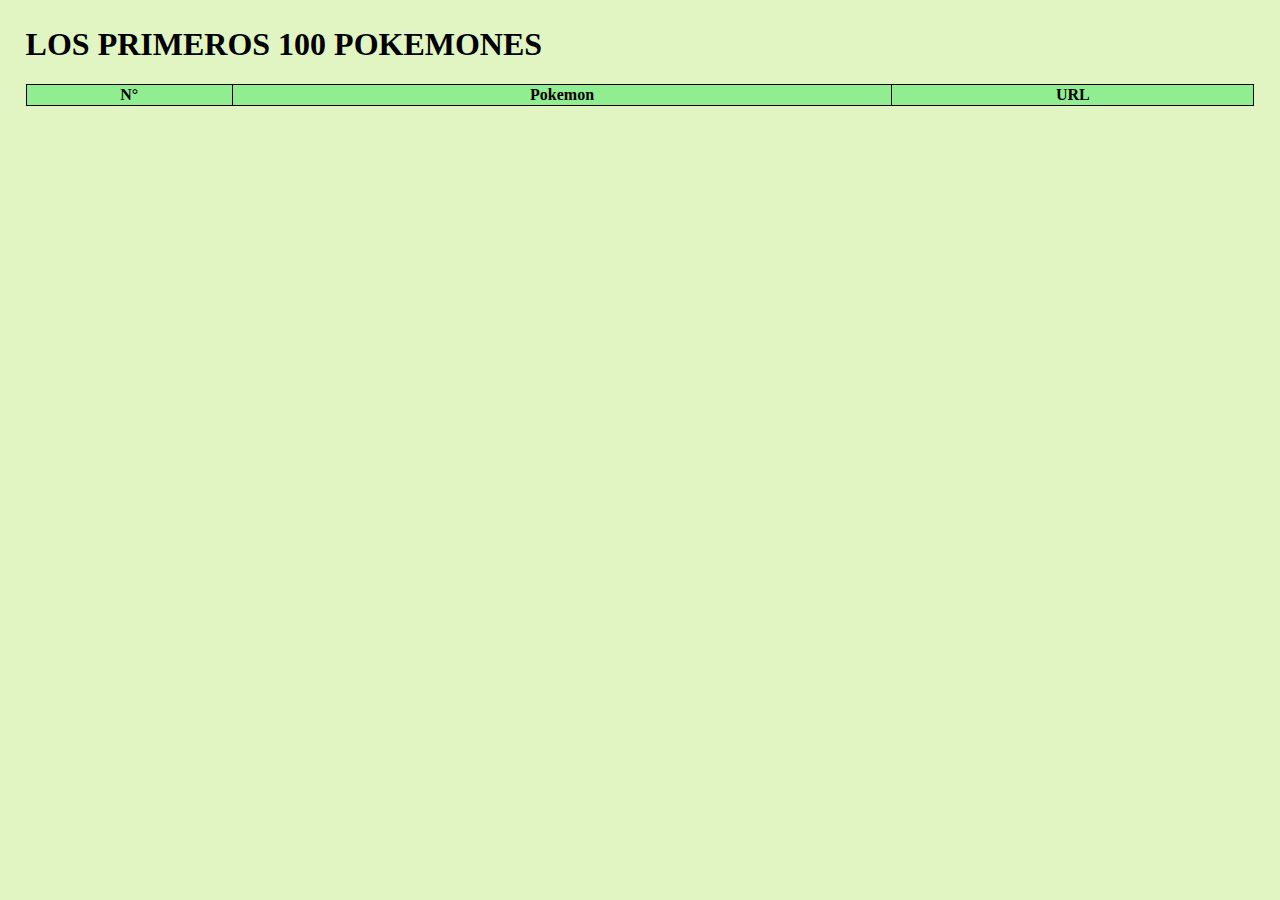
==== PaginaPokemon/index.html @ 8c8459e4 "commit de pagina de listado de pokemones" ====
<!DOCTYPE html>
<html lang="en">
<head>
    <meta charset="UTF-8">
    <meta name="viewport" content="width=device-width, initial-scale=1.0">
    <title>API de usuarios en HTML</title>
    <link rel="stylesheet" href="index.css">
    <script src="scripts/fetchscript.js"></script>
</head>
<body>
    <h1>LOS PRIMEROS 100 POKEMONES</h1>
    <table>
        <thead>
            <tr>
                <th>N°</th>
                <th>Pokemon</th>
                <th>URL</th>
            </tr>
        </thead>
        <tbody id="data"></tbody>
    </table>
</body>
</html>
---- PaginaPokemon/index.css ----
body {
    background-color: rgb(225, 245, 194);
    box-sizing: border-box;
    margin: 2%;
    align-items: center;
}

table {
    box-sizing: border-box;
    width: 100%;
    text-align: center;
    border-collapse: collapse;
}

table th, td {
    border: 1px solid black;
}

thead{
    background-color: lightgreen;
}

tbody tr:nth-child(odd) {
    background-color: white;
}

tbody tr:nth-child(even) {
    background-color: gainsboro;
}
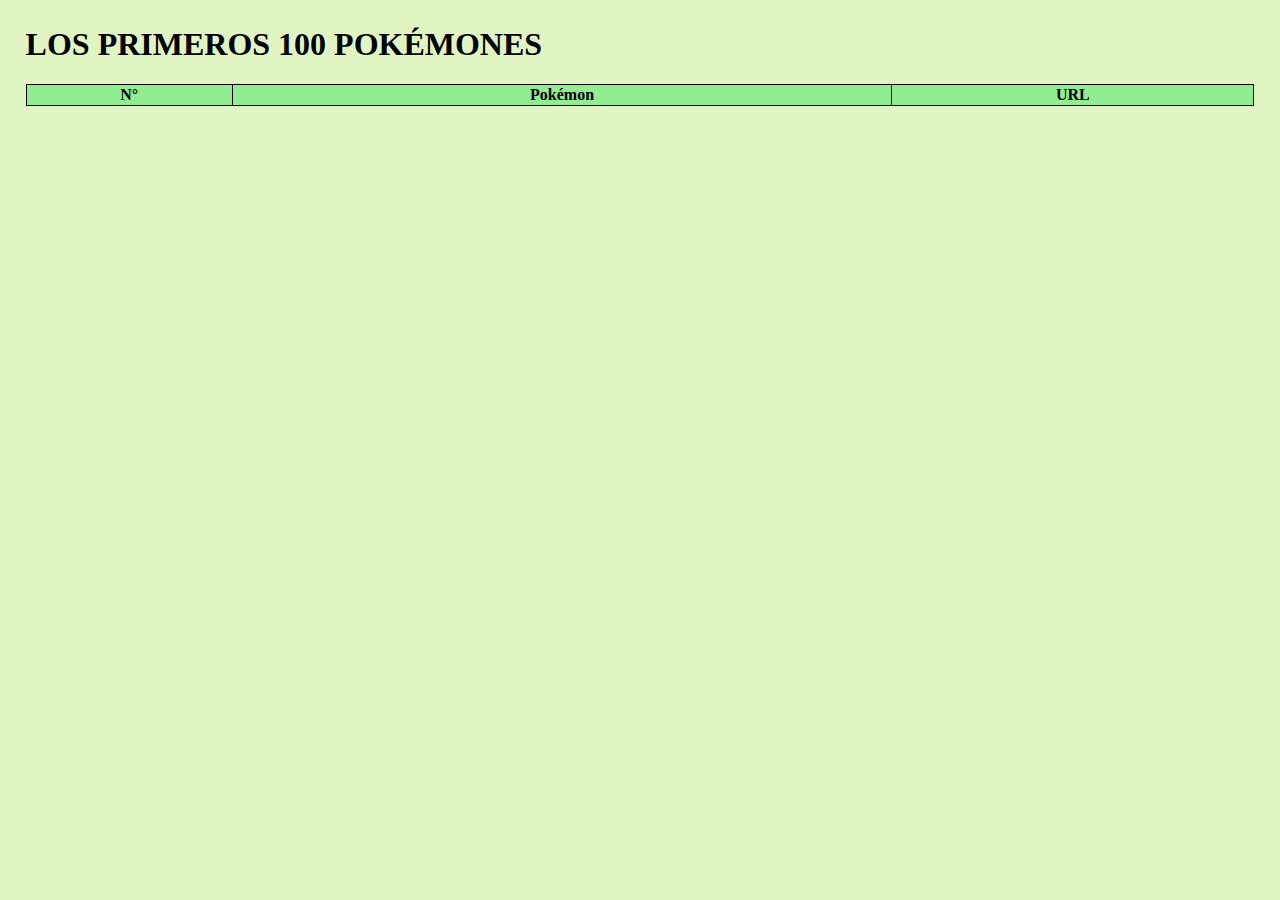
==== commit d2d8255d: "pagina para mostrar datos de usuarios y práctica con CSS." ====
--- a/PaginaPokemon/index.html
+++ b/PaginaPokemon/index.html
@@ -3,17 +3,17 @@
 <head>
     <meta charset="UTF-8">
     <meta name="viewport" content="width=device-width, initial-scale=1.0">
-    <title>API de usuarios en HTML</title>
+    <title>API de pokémones en HTML</title>
     <link rel="stylesheet" href="index.css">
     <script src="scripts/fetchscript.js"></script>
 </head>
 <body>
-    <h1>LOS PRIMEROS 100 POKEMONES</h1>
+    <h1>LOS PRIMEROS 100 POKÉMONES</h1>
     <table>
         <thead>
             <tr>
                 <th>N°</th>
-                <th>Pokemon</th>
+                <th>Pokémon</th>
                 <th>URL</th>
             </tr>
         </thead>
